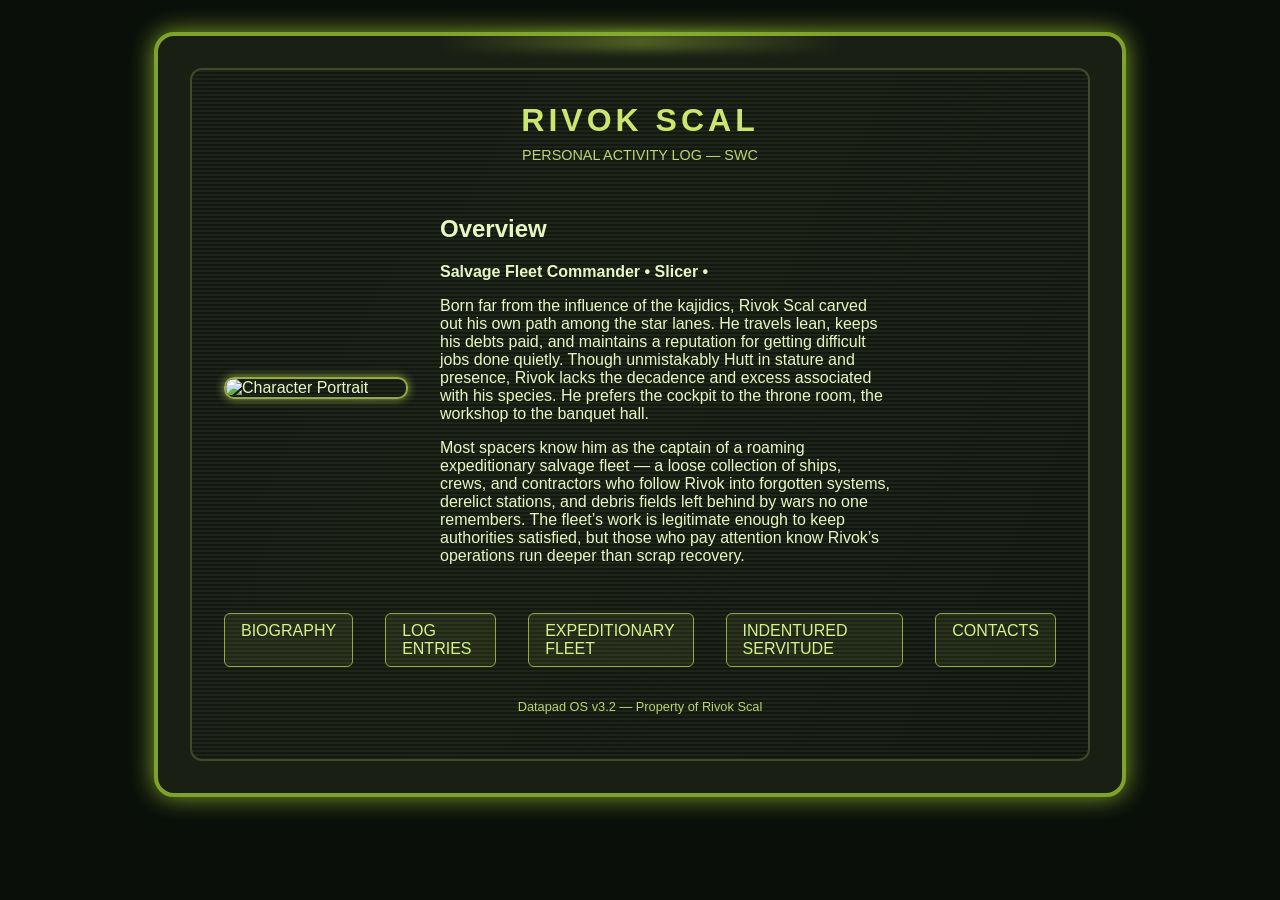
==== index.html @ 8bb5b848 "Add files via upload" ====
<!DOCTYPE html>
<html lang="en">
<head>
    <meta charset="UTF-8">
    <title>Rivok Scal — Datapad Log</title>
    <link rel="stylesheet" href="style.css">
</head>

<body>
    <div class="datapad-frame">
        <div class="screen">

            <header>
                <h1>RIVOK SCAL</h1>
                <p class="subtitle">PERSONAL ACTIVITY LOG — SWC</p>
            </header>

            <section class="hero">
                <img src="images/avatar.png" alt="Character Portrait">
                <div class="bio">
                    <h2>Overview</h2>
                    <p>
                        <b>Salvage Fleet Commander • Slicer • </b></p>

                        Born far from the influence of the kajidics, Rivok Scal carved out his own path among the star lanes. He travels lean, keeps his debts paid, and maintains a reputation for getting difficult jobs done quietly. Though unmistakably Hutt in stature and presence, Rivok lacks the decadence and excess associated with his species. He prefers the cockpit to the throne room, the workshop to the banquet hall.</p>

                        Most spacers know him as the captain of a roaming expeditionary salvage fleet — a loose collection of ships, crews, and contractors who follow Rivok into forgotten systems, derelict stations, and debris fields left behind by wars no one remembers. The fleet’s work is legitimate enough to keep authorities satisfied, but those who pay attention know Rivok’s operations run deeper than scrap recovery.                
                    </p>
                </div>
            </section>

            <nav class="main-nav">
                <a href="biography.html">BIOGRAPHY</a>
                <a href="logs.html">LOG ENTRIES</a>
                <a href="ships.html">EXPEDITIONARY FLEET</a>
                <a href="indentured.html">INDENTURED SERVITUDE</a>
                <a href="contacts.html">CONTACTS</a>
            </nav>

            <footer>
                <p>Datapad OS v3.2 — Property of Rivok Scal</p>
            </footer>

        </div>
    </div>
</body>
</html>
---- style.css ----
/* Base */
body {
    margin: 0;
    padding: 0;
    background: #0a0f0a; /* dark swampy green */
    font-family: "Orbitron", Arial, sans-serif;
    color: #e6f7c2; /* pale yellow-green */
}

/* Datapad Frame */
.datapad-frame {
    width: 90%;
    max-width: 900px;
    margin: 2rem auto;
    padding: 2rem;
    background: #1a1f14; /* muddy green-brown */
    border: 4px solid #7fa32a; /* Hutt gold-green */
    border-radius: 20px;
    box-shadow: 0 0 25px #7fa32a;
    position: relative;
}

/* Slime drips on frame */
.datapad-frame::after {
    content: "";
    position: absolute;
    top: -5px;
    left: 20%;
    width: 60%;
    height: 20px;
    background: radial-gradient(circle, #9bbf3c 0%, transparent 70%);
    filter: blur(4px);
    opacity: 0.4;
}

/* Screen Area */
.screen {
    background: #0f140d; /* deep swamp green */
    border: 2px solid #3f4a2a;
    border-radius: 12px;
    padding: 2rem;
    position: relative;
    overflow: hidden;
}

/* Scanlines */
.screen::before {
    content: "";
    position: absolute;
    top: 0;
    left: 0;
    width: 100%;
    height: 100%;
    background: repeating-linear-gradient(
        to bottom,
        rgba(255,255,255,0.05),
        rgba(255,255,255,0.05) 2px,
        transparent 2px,
        transparent 4px
    );
    pointer-events: none;
}

/* Slimy sheen overlay */
.screen::after {
    content: "";
    position: absolute;
    top: 0;
    left: 0;
    width: 100%;
    height: 100%;
    background: linear-gradient(
        120deg,
        rgba(255,255,200,0.05),
        rgba(255,255,150,0.08),
        rgba(0,0,0,0)
    );
    opacity: 0.3;
    pointer-events: none;
}

/* Header */
header {
    text-align: center;
    margin-bottom: 2rem;
}

h1 {
    margin: 0;
    font-size: 2rem;
    letter-spacing: 4px;
    color: #c9e46b; /* Hutt gold */
}

.subtitle {
    margin-top: 0.5rem;
    color: #b5d46a;
    font-size: 0.9rem;
}

/* Hero Section */
.hero {
    display: flex;
    gap: 2rem;
    align-items: center;
    margin-bottom: 2rem;
}

.hero img {
    width: 180px;
    border-radius: 10px;
    border: 2px solid #8fa83c;
    box-shadow: 0 0 10px #8fa83c;
}

/* Bio */
.bio {
    max-width: 450px;
    color: #e6f7c2;
}

/* Navigation */
.main-nav {
    display: flex;
    justify-content: center;
    gap: 2rem;
    margin: 2rem 0;
}

.main-nav a {
    color: #d4f28a;
    text-decoration: none;
    font-size: 1rem;
    padding: 0.5rem 1rem;
    border: 1px solid #8fa83c;
    border-radius: 6px;
    background: rgba(80, 100, 40, 0.2);
    transition: 0.2s;
}

.main-nav a:hover {
    background: #b5d46a;
    color: #1a1f14;
}

/* Log Entries */
.log-list {
    margin: 2rem auto;
    max-width: 700px;
}

.log-entry {
    background: #1d2416; /* murky green */
    padding: 1.5rem;
    margin-bottom: 1.5rem;
    border-left: 4px solid #9bbf3c; /* slime green */
    border-radius: 6px;
    box-shadow: 0 0 10px #7fa32a55;
}

.log-entry h2 {
    margin-top: 0;
    color: #c9e46b;
}

/* Footer */
footer {
    text-align: center;
    margin-top: 2rem;
    color: #b5d46a;
    font-size: 0.8rem;
}
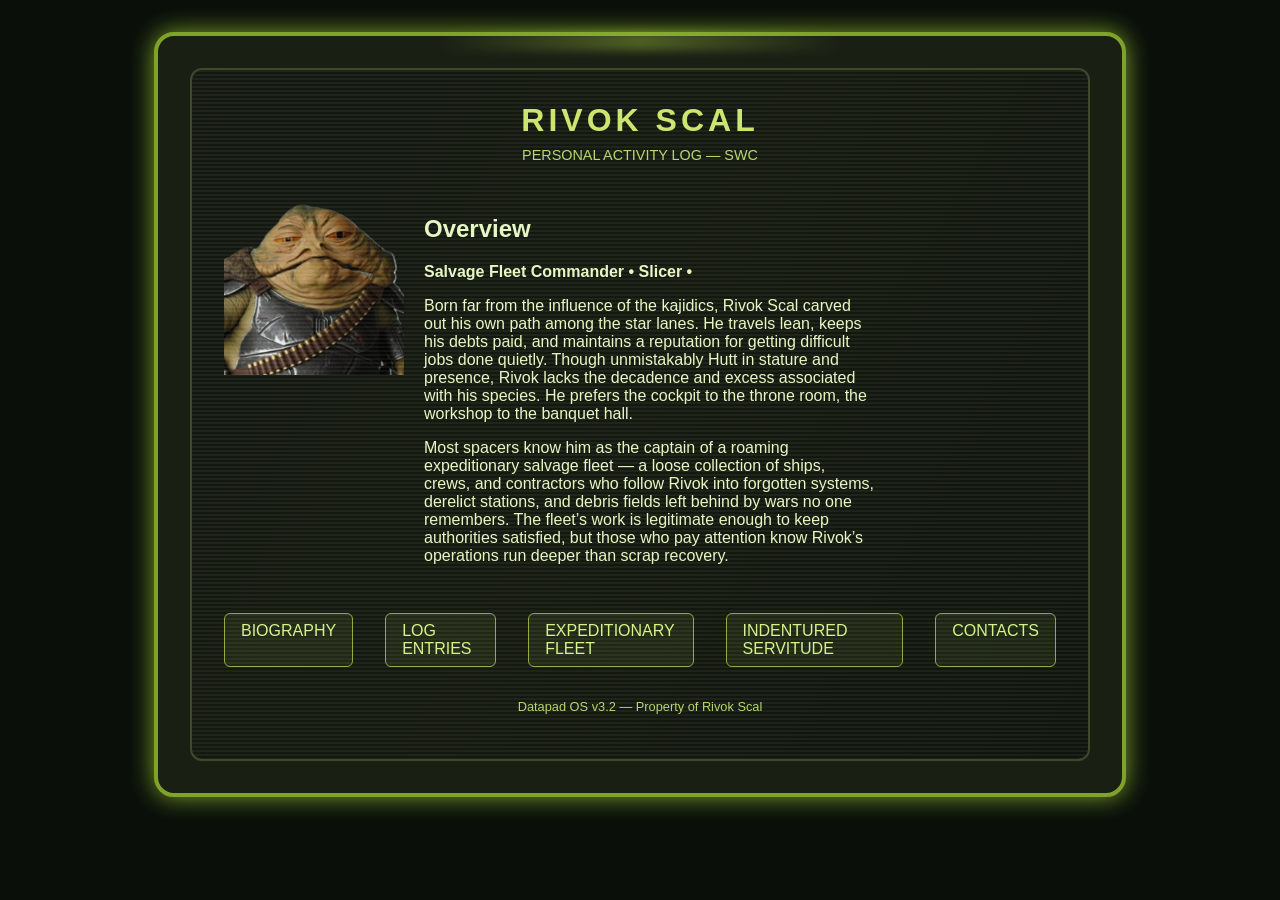
==== commit 59cb696a: "Update index.html" ====
--- a/index.html
+++ b/index.html
@@ -16,7 +16,7 @@
             </header>
 
             <section class="hero">
-                <img src="images/avatar.png" alt="Character Portrait">
+                <img src="/img/avatar.png" alt="Character Portrait">
                 <div class="bio">
                     <h2>Overview</h2>
                     <p>
--- a/style.css
+++ b/style.css
@@ -101,16 +101,14 @@
 /* Hero Section */
 .hero {
     display: flex;
-    gap: 2rem;
-    align-items: center;
-    margin-bottom: 2rem;
+    align-items: flex-start;
+    gap: 20px;
 }
 
 .hero img {
+    display: block;
     width: 180px;
-    border-radius: 10px;
-    border: 2px solid #8fa83c;
-    box-shadow: 0 0 10px #8fa83c;
+    height: auto;
 }
 
 /* Bio */
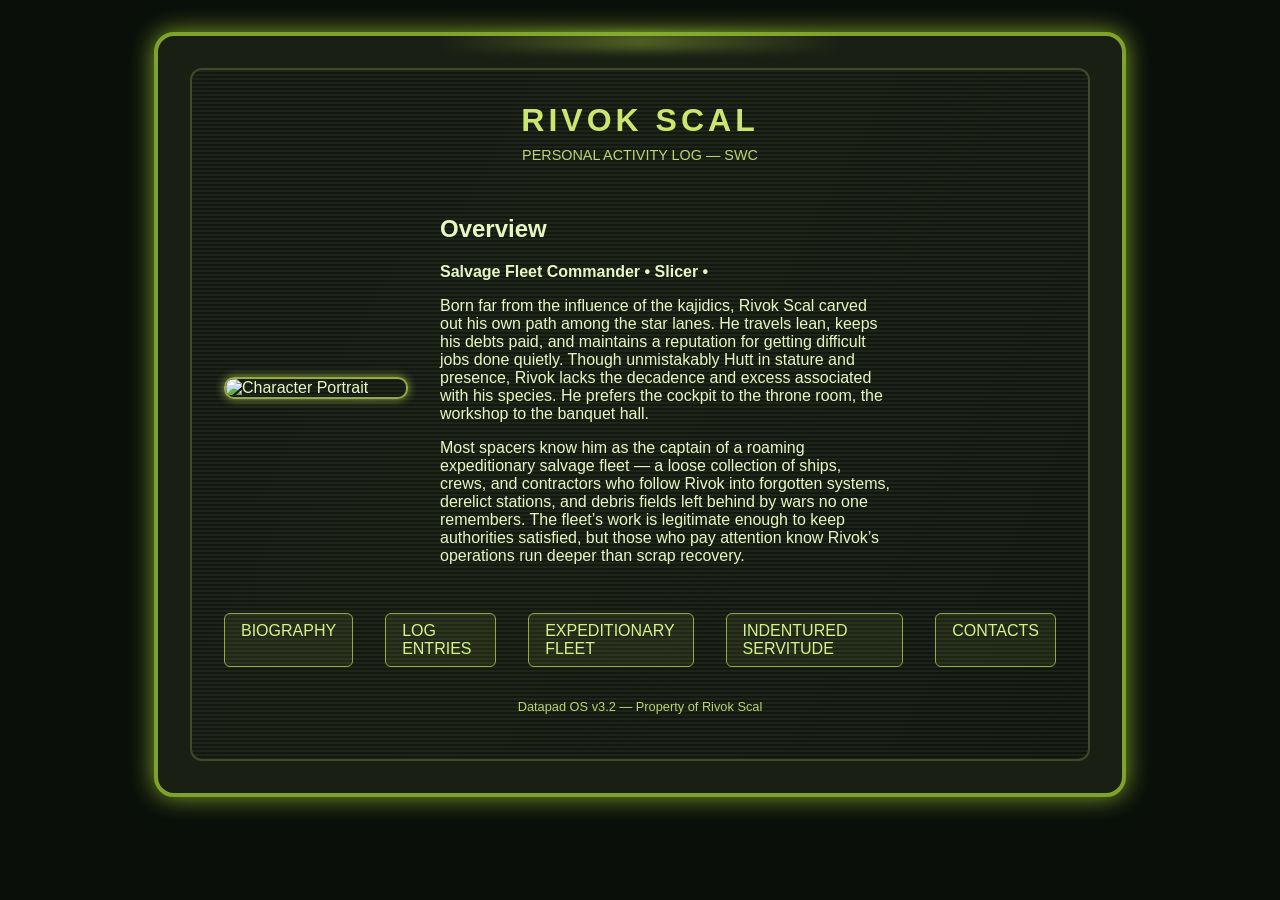
==== commit c05343ea: "updating updating" ====
--- a/index.html
+++ b/index.html
@@ -16,7 +16,7 @@
             </header>
 
             <section class="hero">
-                <img src="/img/avatar.png" alt="Character Portrait">
+                <img src="images/avatar.png" alt="Character Portrait">
                 <div class="bio">
                     <h2>Overview</h2>
                     <p>
--- a/style.css
+++ b/style.css
@@ -101,14 +101,16 @@
 /* Hero Section */
 .hero {
     display: flex;
-    align-items: flex-start;
-    gap: 20px;
+    gap: 2rem;
+    align-items: center;
+    margin-bottom: 2rem;
 }
 
 .hero img {
-    display: block;
     width: 180px;
-    height: auto;
+    border-radius: 10px;
+    border: 2px solid #8fa83c;
+    box-shadow: 0 0 10px #8fa83c;
 }
 
 /* Bio */
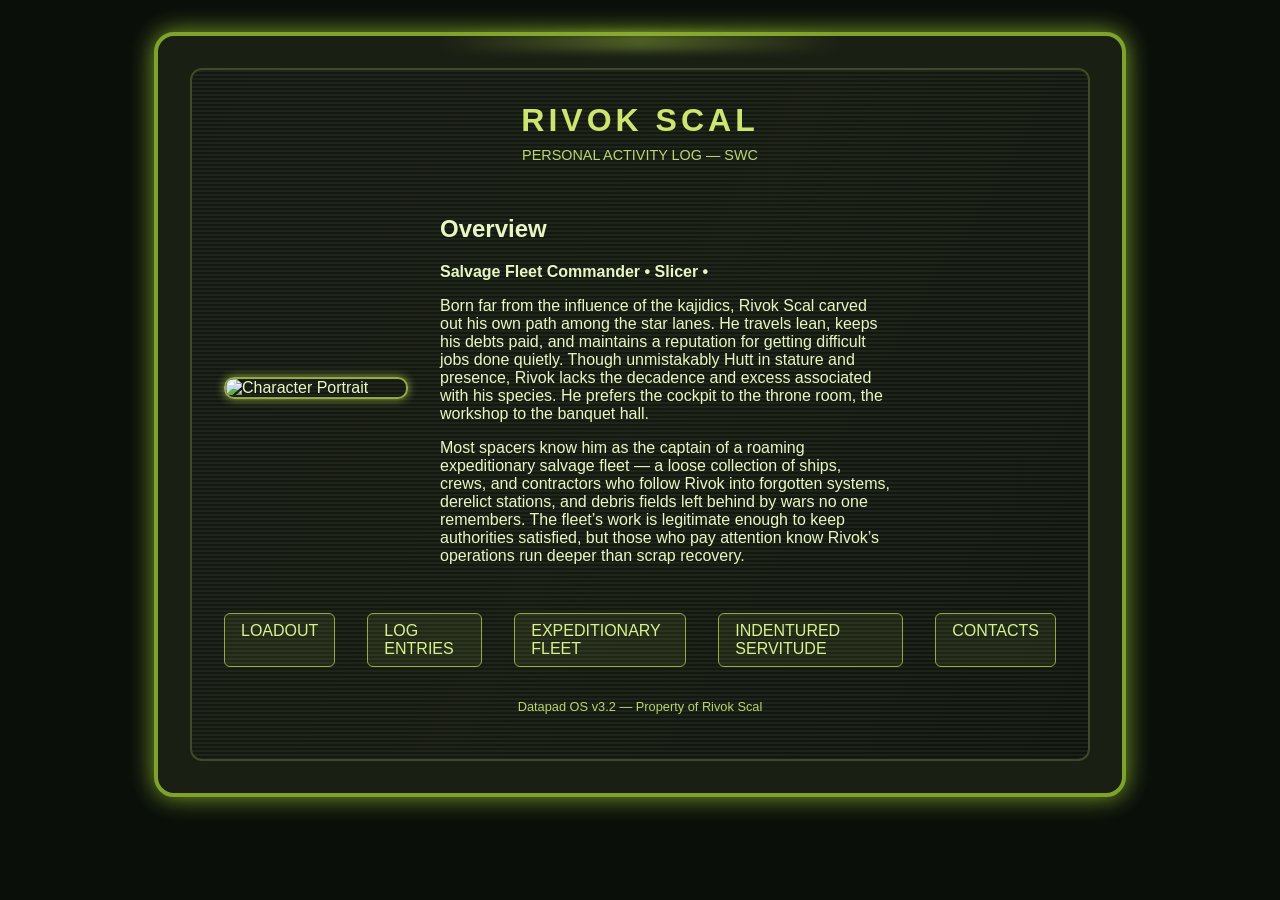
==== commit 70881a0e: "updating again" ====
--- a/index.html
+++ b/index.html
@@ -30,7 +30,7 @@
             </section>
 
             <nav class="main-nav">
-                <a href="biography.html">BIOGRAPHY</a>
+                <a href="loadout.html">LOADOUT</a>
                 <a href="logs.html">LOG ENTRIES</a>
                 <a href="ships.html">EXPEDITIONARY FLEET</a>
                 <a href="indentured.html">INDENTURED SERVITUDE</a>
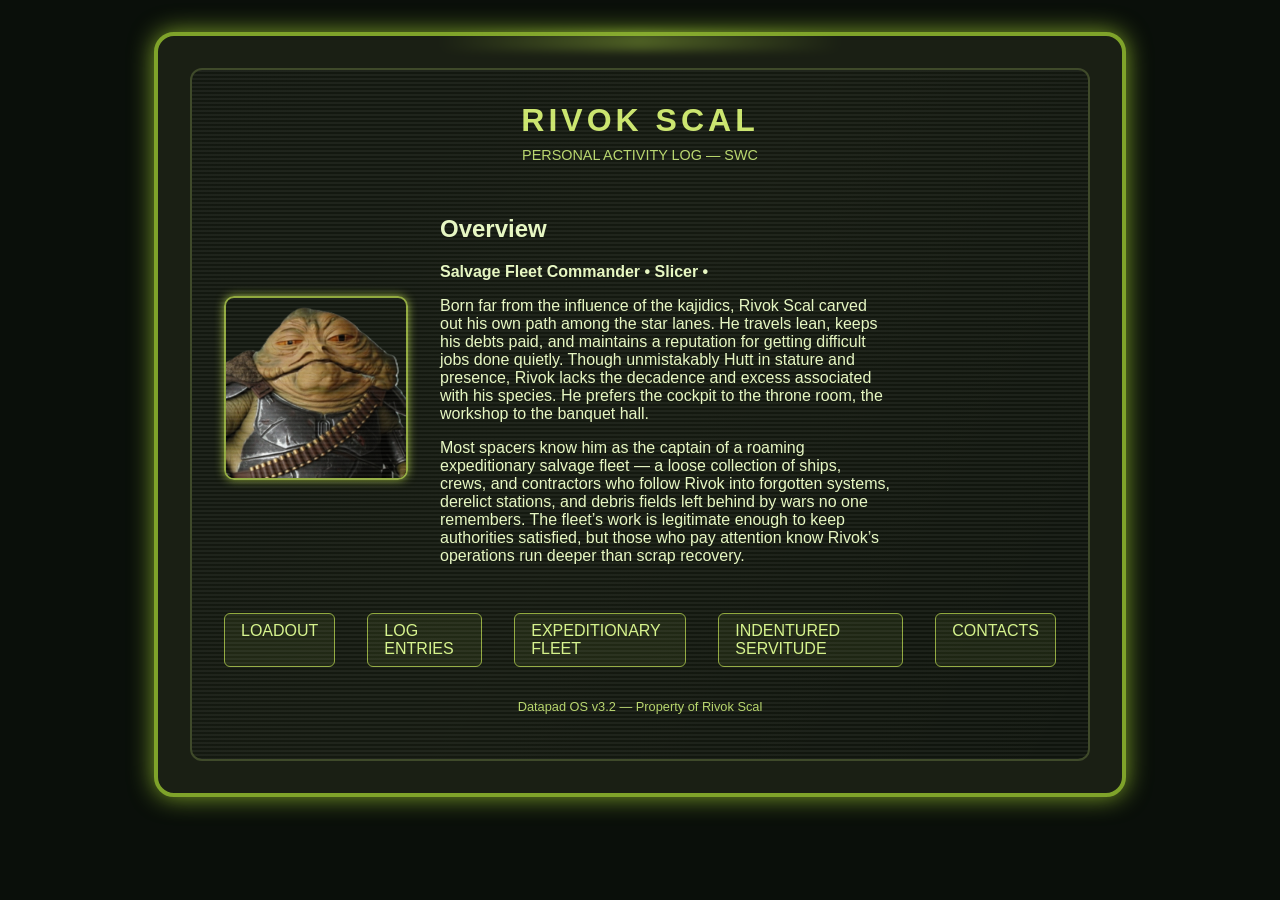
==== commit 513d4625: "fixing" ====
--- a/index.html
+++ b/index.html
@@ -16,7 +16,7 @@
             </header>
 
             <section class="hero">
-                <img src="images/avatar.png" alt="Character Portrait">
+                <img src="img/avatar.png" alt="Character Portrait">
                 <div class="bio">
                     <h2>Overview</h2>
                     <p>
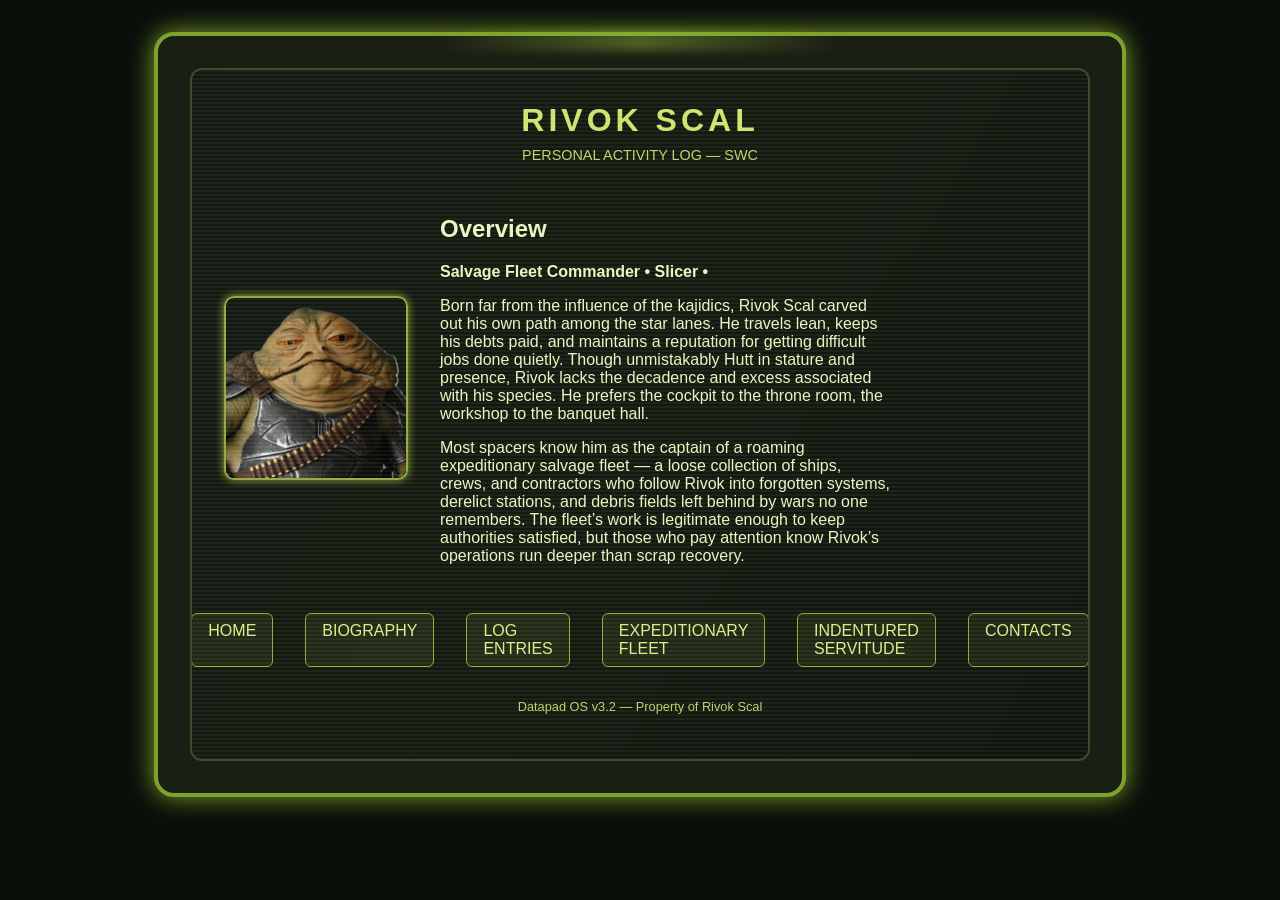
==== commit 78697f06: "updating stuff" ====
--- a/index.html
+++ b/index.html
@@ -1,3 +1,4 @@
+
 <!DOCTYPE html>
 <html lang="en">
 <head>
@@ -30,12 +31,14 @@
             </section>
 
             <nav class="main-nav">
-                <a href="loadout.html">LOADOUT</a>
-                <a href="logs.html">LOG ENTRIES</a>
-                <a href="ships.html">EXPEDITIONARY FLEET</a>
-                <a href="indentured.html">INDENTURED SERVITUDE</a>
-                <a href="contacts.html">CONTACTS</a>
-            </nav>
+            <a href="index.html">HOME</a>
+            <a href="biography.html">BIOGRAPHY</a>
+            <a href="logs.html">LOG ENTRIES</a>
+            <a href="ships.html">EXPEDITIONARY FLEET</a>
+            <a href="indentured.html">INDENTURED SERVITUDE</a>
+            <a href="contacts.html">CONTACTS</a>
+           
+             </nav>
 
             <footer>
                 <p>Datapad OS v3.2 — Property of Rivok Scal</p>
